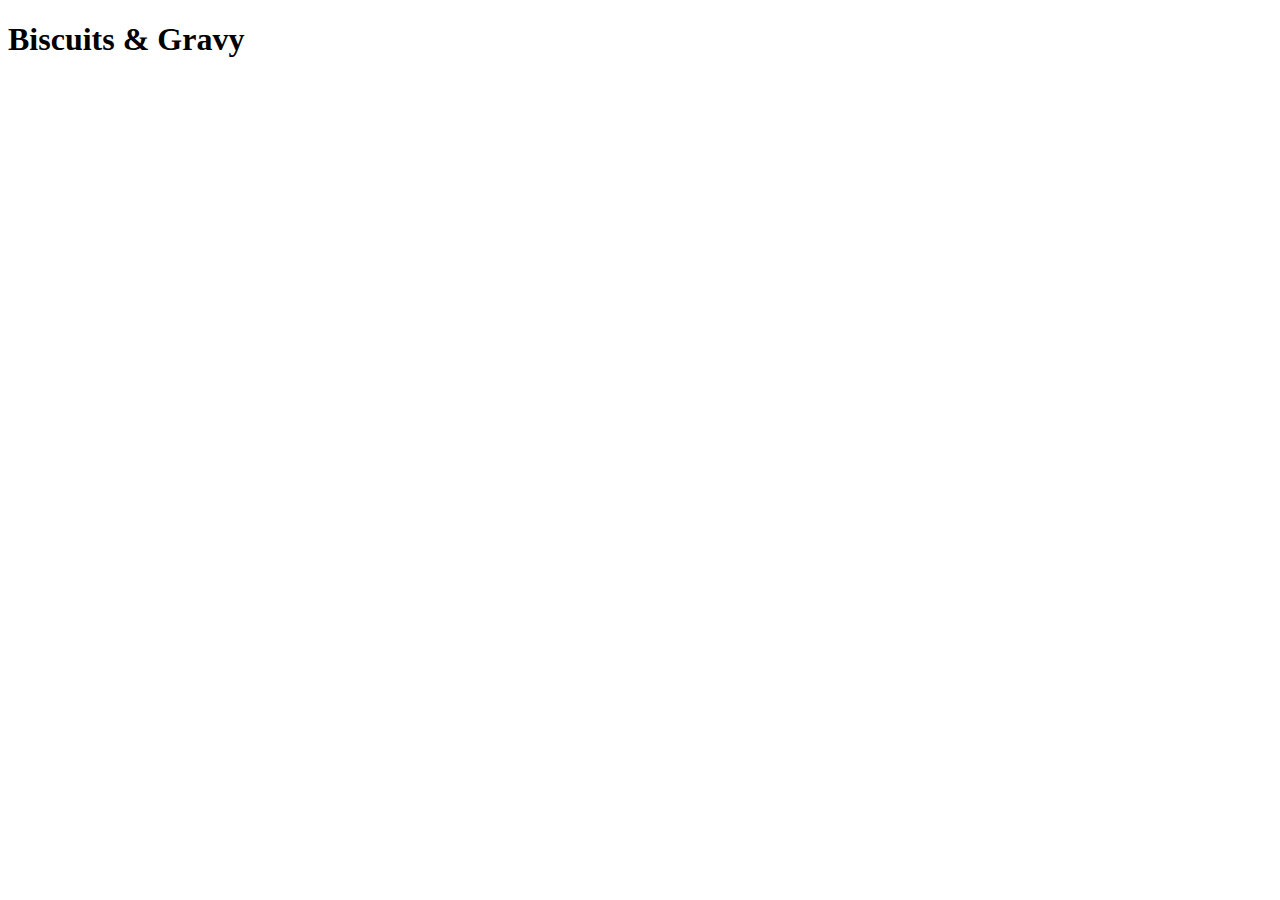
==== recipes/bisc-and-gravy.html @ 0474bb42 "add more page shells for recipes" ====
<!DOCTYPE html>
<html lang="en">
<head>
    <meta charset="UTF-8">
    <meta http-equiv="X-UA-Compatible" content="IE=edge">
    <meta name="viewport" content="width=device-width, initial-scale=1.0">
    <title>Document</title>
</head>
<body>
    <h1>Biscuits &  Gravy</h1>
</body>
</html>
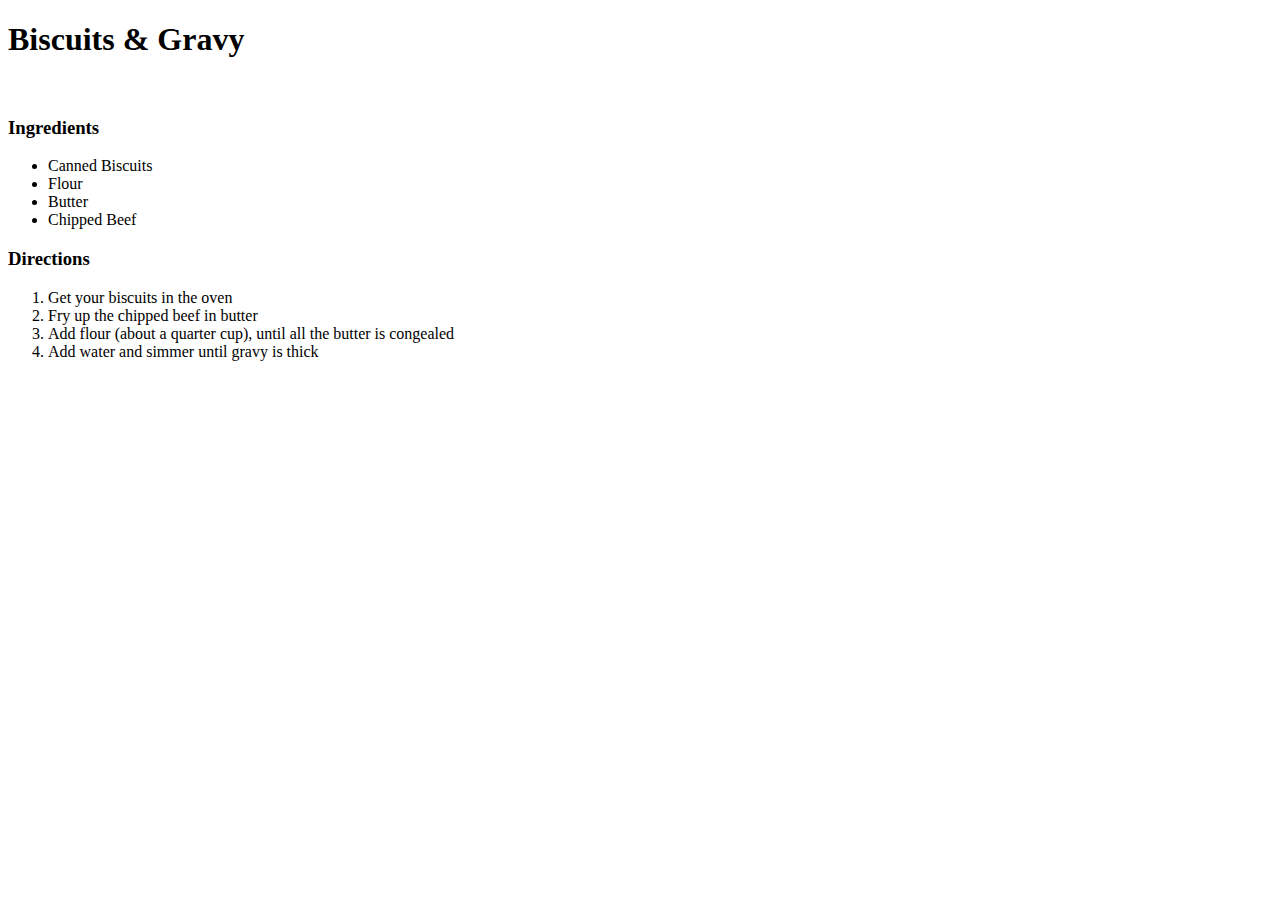
==== commit c689e4c9: "fill out recipe page content" ====
--- a/recipes/bisc-and-gravy.html
+++ b/recipes/bisc-and-gravy.html
@@ -8,5 +8,20 @@
 </head>
 <body>
     <h1>Biscuits &  Gravy</h1>
+    <img href="/assets/images/bisc-and-gravy.jpg"/>
+    <h3>Ingredients</h3>
+    <ul>
+        <li>Canned Biscuits</li>
+        <li>Flour</li>
+        <li>Butter</li>
+        <li>Chipped Beef</li>
+    </ul>
+    <h3>Directions</h3>
+    <ol>
+        <li>Get your biscuits in the oven</li>
+        <li>Fry up the chipped beef in butter</li>
+        <li>Add flour (about a quarter cup), until all the butter is congealed</li>
+        <li>Add water and simmer until gravy is thick</li>
+    </ol>
 </body>
 </html>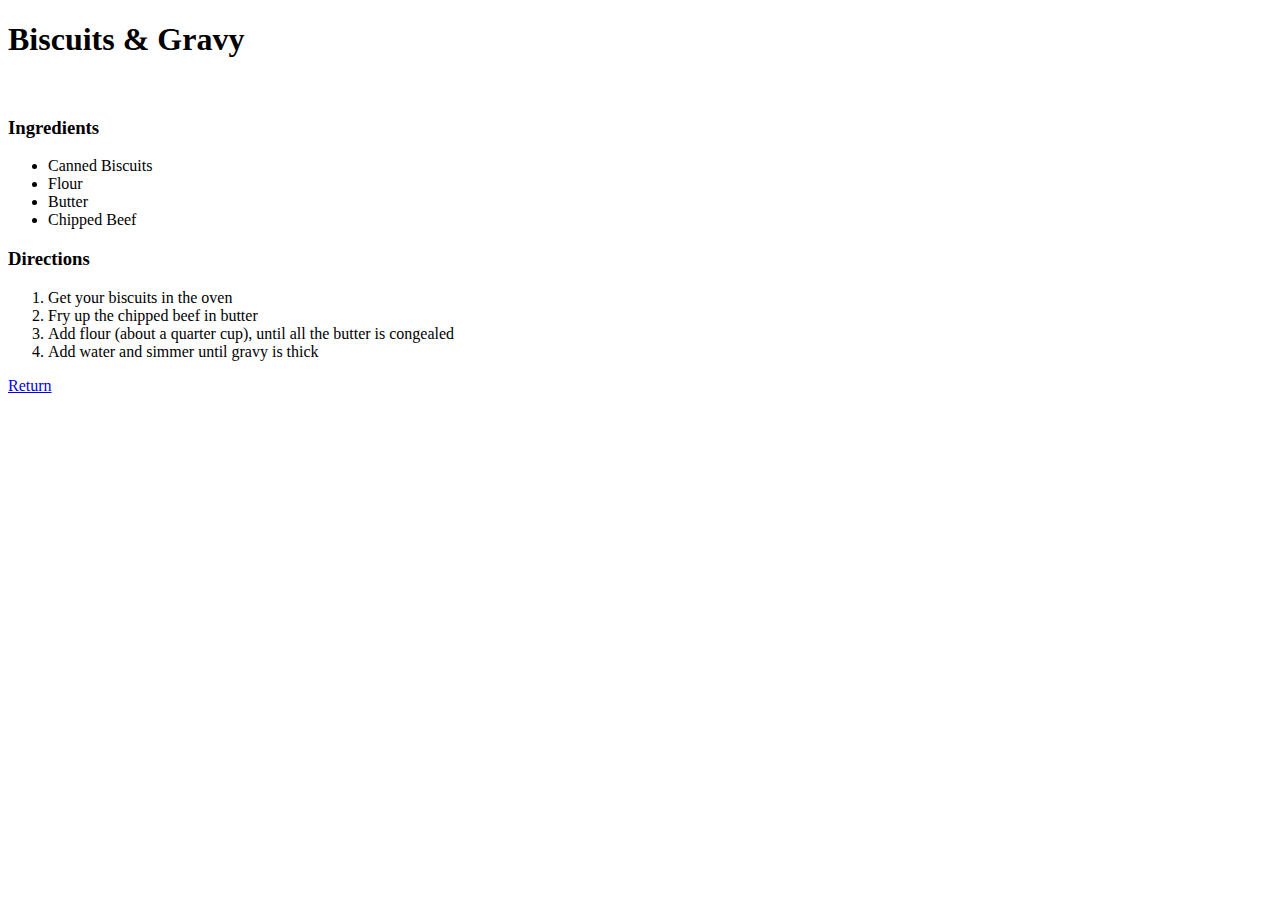
==== commit b39d84a5: "add basic site navigation" ====
--- a/recipes/bisc-and-gravy.html
+++ b/recipes/bisc-and-gravy.html
@@ -23,5 +23,6 @@
         <li>Add flour (about a quarter cup), until all the butter is congealed</li>
         <li>Add water and simmer until gravy is thick</li>
     </ol>
+    <a href="index.html">Return</a>
 </body>
 </html>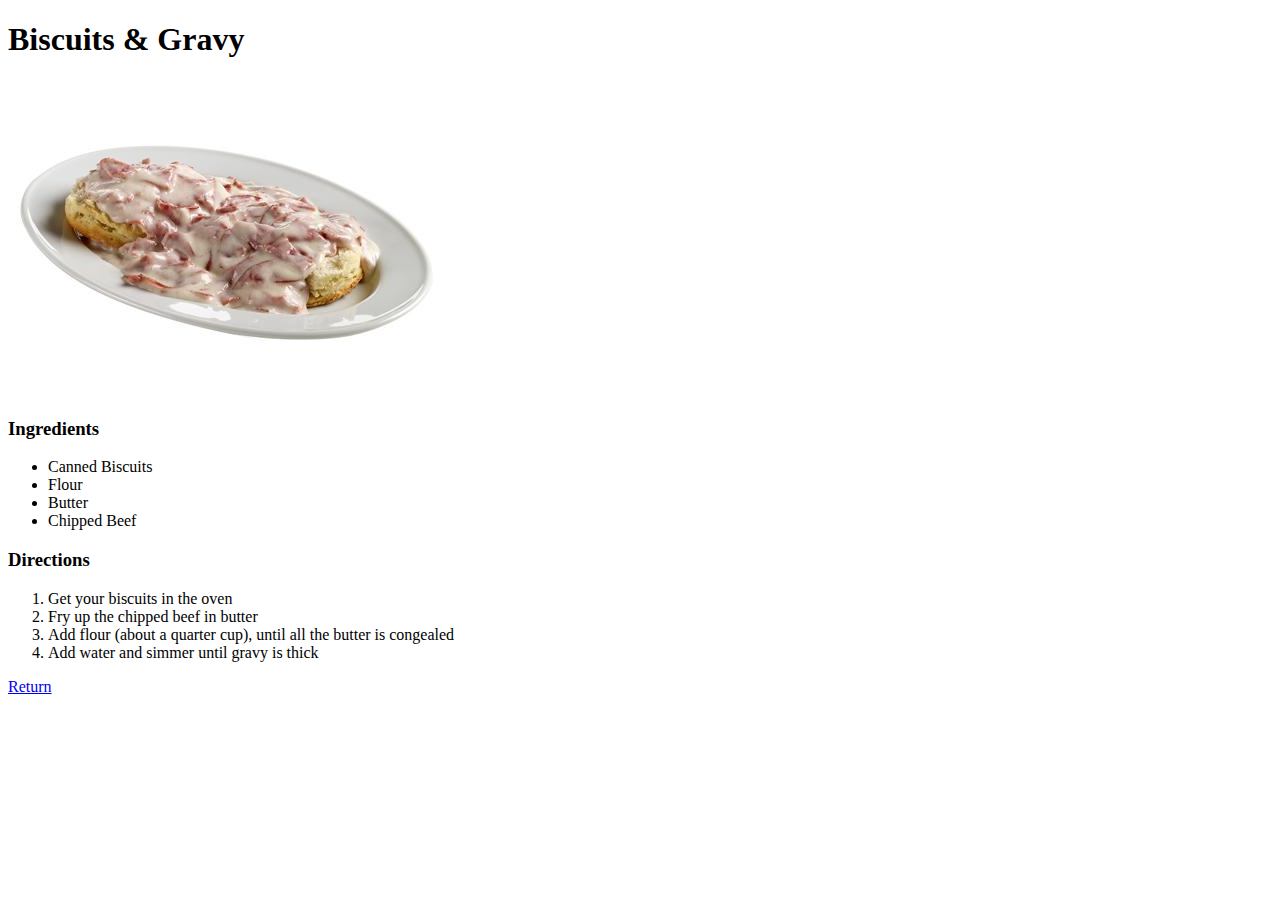
==== commit b34b8746: "fix filepath errors in images and navigation" ====
--- a/recipes/bisc-and-gravy.html
+++ b/recipes/bisc-and-gravy.html
@@ -8,7 +8,7 @@
 </head>
 <body>
     <h1>Biscuits &  Gravy</h1>
-    <img href="/assets/images/bisc-and-gravy.jpg"/>
+    <img src="../assets/images/bisc-and-gravy.jpg"/>
     <h3>Ingredients</h3>
     <ul>
         <li>Canned Biscuits</li>
@@ -23,6 +23,6 @@
         <li>Add flour (about a quarter cup), until all the butter is congealed</li>
         <li>Add water and simmer until gravy is thick</li>
     </ol>
-    <a href="index.html">Return</a>
+    <a href="../index.html">Return</a>
 </body>
 </html>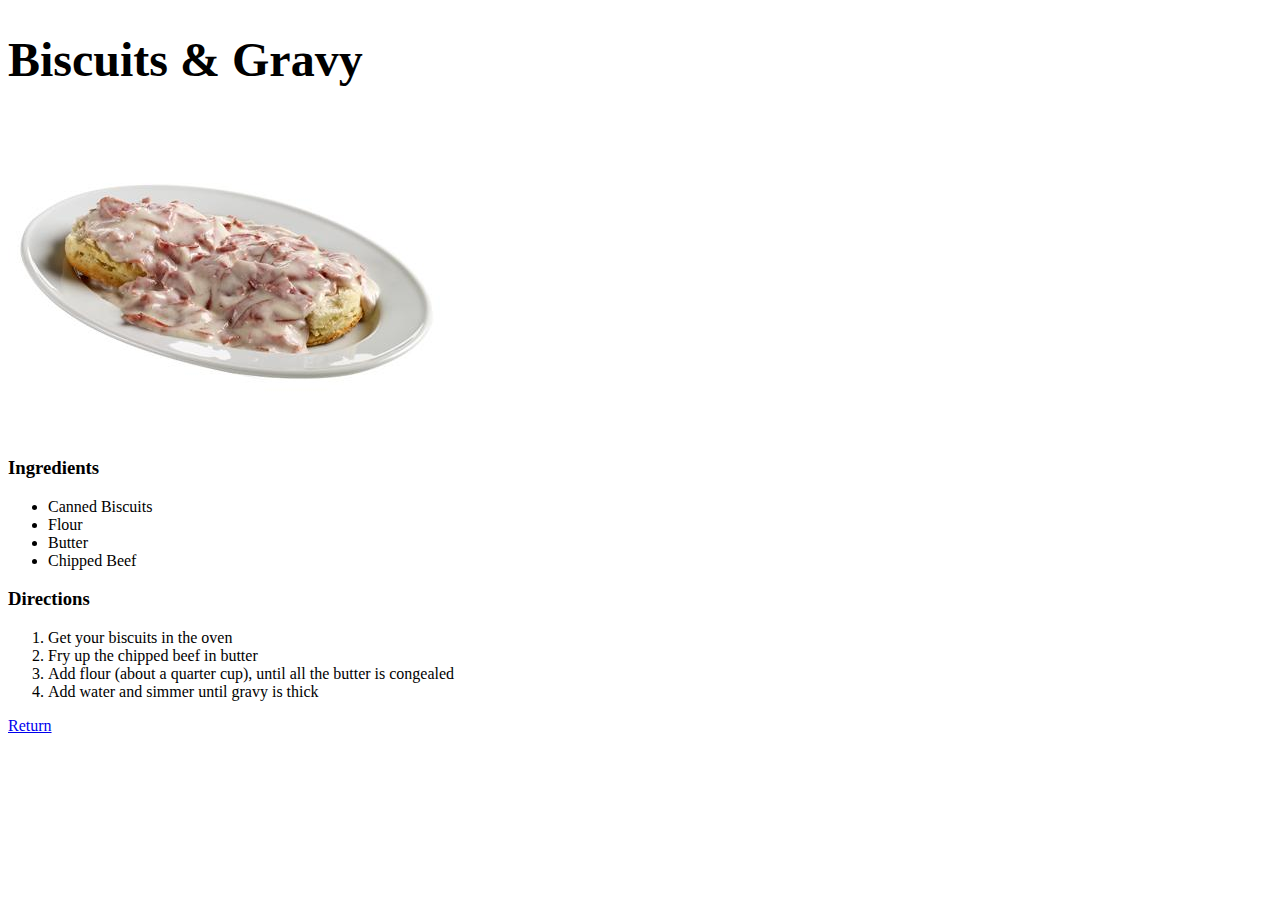
==== commit 6ef21faa: "add a placeholder stylesheet" ====
--- a/recipes/bisc-and-gravy.html
+++ b/recipes/bisc-and-gravy.html
@@ -4,6 +4,7 @@
     <meta charset="UTF-8">
     <meta http-equiv="X-UA-Compatible" content="IE=edge">
     <meta name="viewport" content="width=device-width, initial-scale=1.0">
+    <link rel="stylesheet" href="../styles/styles.css">
     <title>Document</title>
 </head>
 <body>
--- a/styles/styles.css
+++ b/styles/styles.css
@@ -0,0 +1,3 @@
+h1 {
+    font-size: 3em
+}